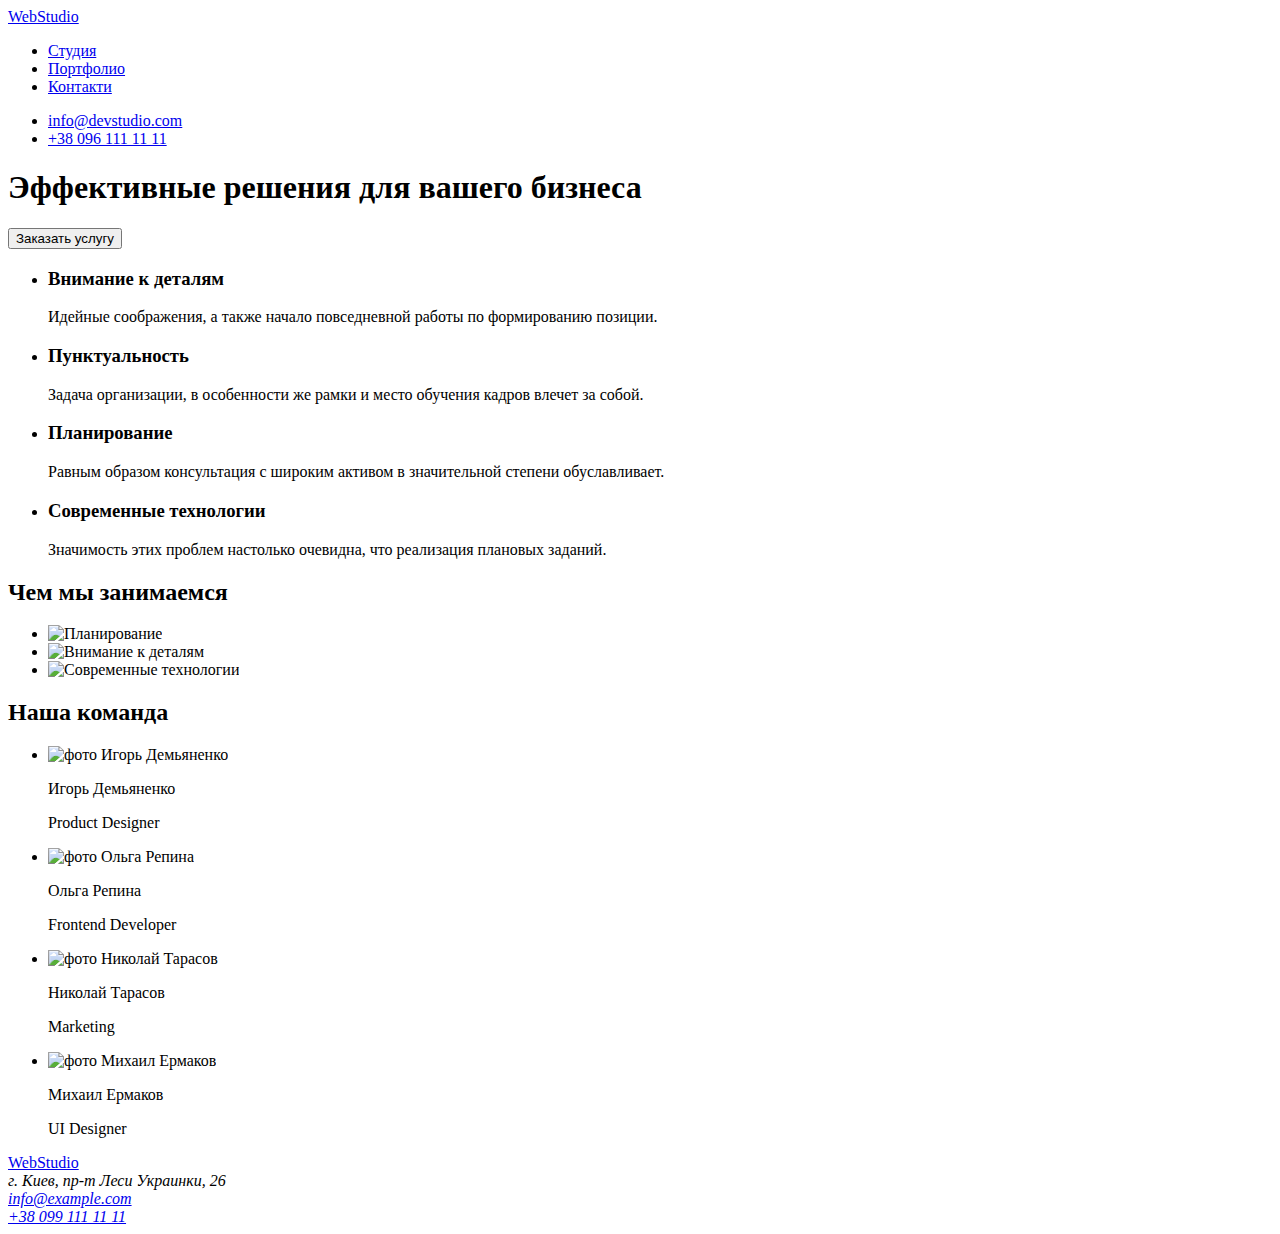
==== index.html @ 24448293 "new project" ====
<!DOCTYPE html>
<html lang="en">

<head>
    <meta charset="UTF-8">
    <meta http-equiv="X-UA-Compatible" content="IE=edge">
    <meta name="viewport" content="width=device-width, initial-scale=1.0">
    <title>WebStudio</title>
</head>

<body>
    <!--header-->
    <header>

        <nav>
            <a href="/">WebStudio</a>

            <ul>
                <li> <a href="/">Студия</a></li>
                <li> <a href="/">Портфолио</a></li>
                <li> <a href="/">Контакти</a></li>
            </ul>
        </nav>

        <ul>
            <li><a href="mailto:info@devstudio.com">info@devstudio.com</a></li>
            <li><a href="tel:+380961111111">+38 096 111 11 11</a></li>
        </ul>

    </header>

    <main>

        <!--hero-->
        <div>

            <section>
                <h1>Эффективные решения для вашего бизнеса</h1>
                <button type="button">Заказать услугу</button>
            </section>

        </div>

        <!--our advantages -->
        <section>

            <ul>
                <li>
                    <h3>Внимание к деталям</h3>
                    <p>Идейные соображения, а также начало повседневной работы по формированию позиции.
                    </p>
                </li>
                <li>
                    <h3>Пунктуальность</h3>
                    <p>Задача организации, в особенности же рамки и место обучения кадров влечет за собой.</p>
                </li>
                <li>
                    <h3>Планирование</h3>
                    <p>Равным образом консультация с широким активом в значительной степени обуславливает.</p>
                </li>
                <li>
                    <h3>Современные технологии</h3>
                    <p>Значимость этих проблем настолько очевидна, что реализация плановых заданий.</p>
                </li>
            </ul>

        </section>

        <!--our occupation-->
        <section>
            <h2>Чем мы занимаемся</h2>
            <ul>
                <li>
                    <img src="./images/box1.jpg" width="370" alt="Планирование">
                </li>
                <li>
                    <img src="./images/box2.jpg" width="370" alt="Внимание к деталям">
                </li>
                <li>
                    <img src="./images/box3.jpg" width="370" alt="Современные технологии">
                </li>
            </ul>
        </section>

        <!--Teams-->
        <section>
            <h2>Наша команда</h2>
            <ul>
                <li>
                    <img src="./images/product.jpg" width="270" alt="фото Игорь Демьяненко ">
                    <p>Игорь Демьяненко</p>
                    <p>Product Designer</p>
                </li>
                <li>
                    <img src="./images/frontend.jpg" width="270" alt="фото Ольга Репина">
                    <p>Ольга Репина</p>
                    <p>Frontend Developer</p>
                </li>
                <li>
                    <img src="./images/marketing.jpg" width="270" alt="фото Николай Тарасов">
                    <p>Николай Тарасов</p>
                    <p>Marketing</p>
                </li>
                <li>
                    <img src="./images/ui-design.jpg" width="270" alt="фото Михаил Ермаков">
                    <p>Михаил Ермаков</p>
                    <p>UI Designer</p>
                </li>
            </ul>
        </section>

    </main>

    <!--footer-->
    <footer>
        <a href="/">WebStudio</a>
        <address>
            г. Киев, пр-т Леси Украинки, 26 <br>
            <a href="mailto:info@example.com">info@example.com</a><br>
            <a href="tel:+380991111111">+38 099 111 11 11</a>
        </address>
    </footer>
</body>

</html>
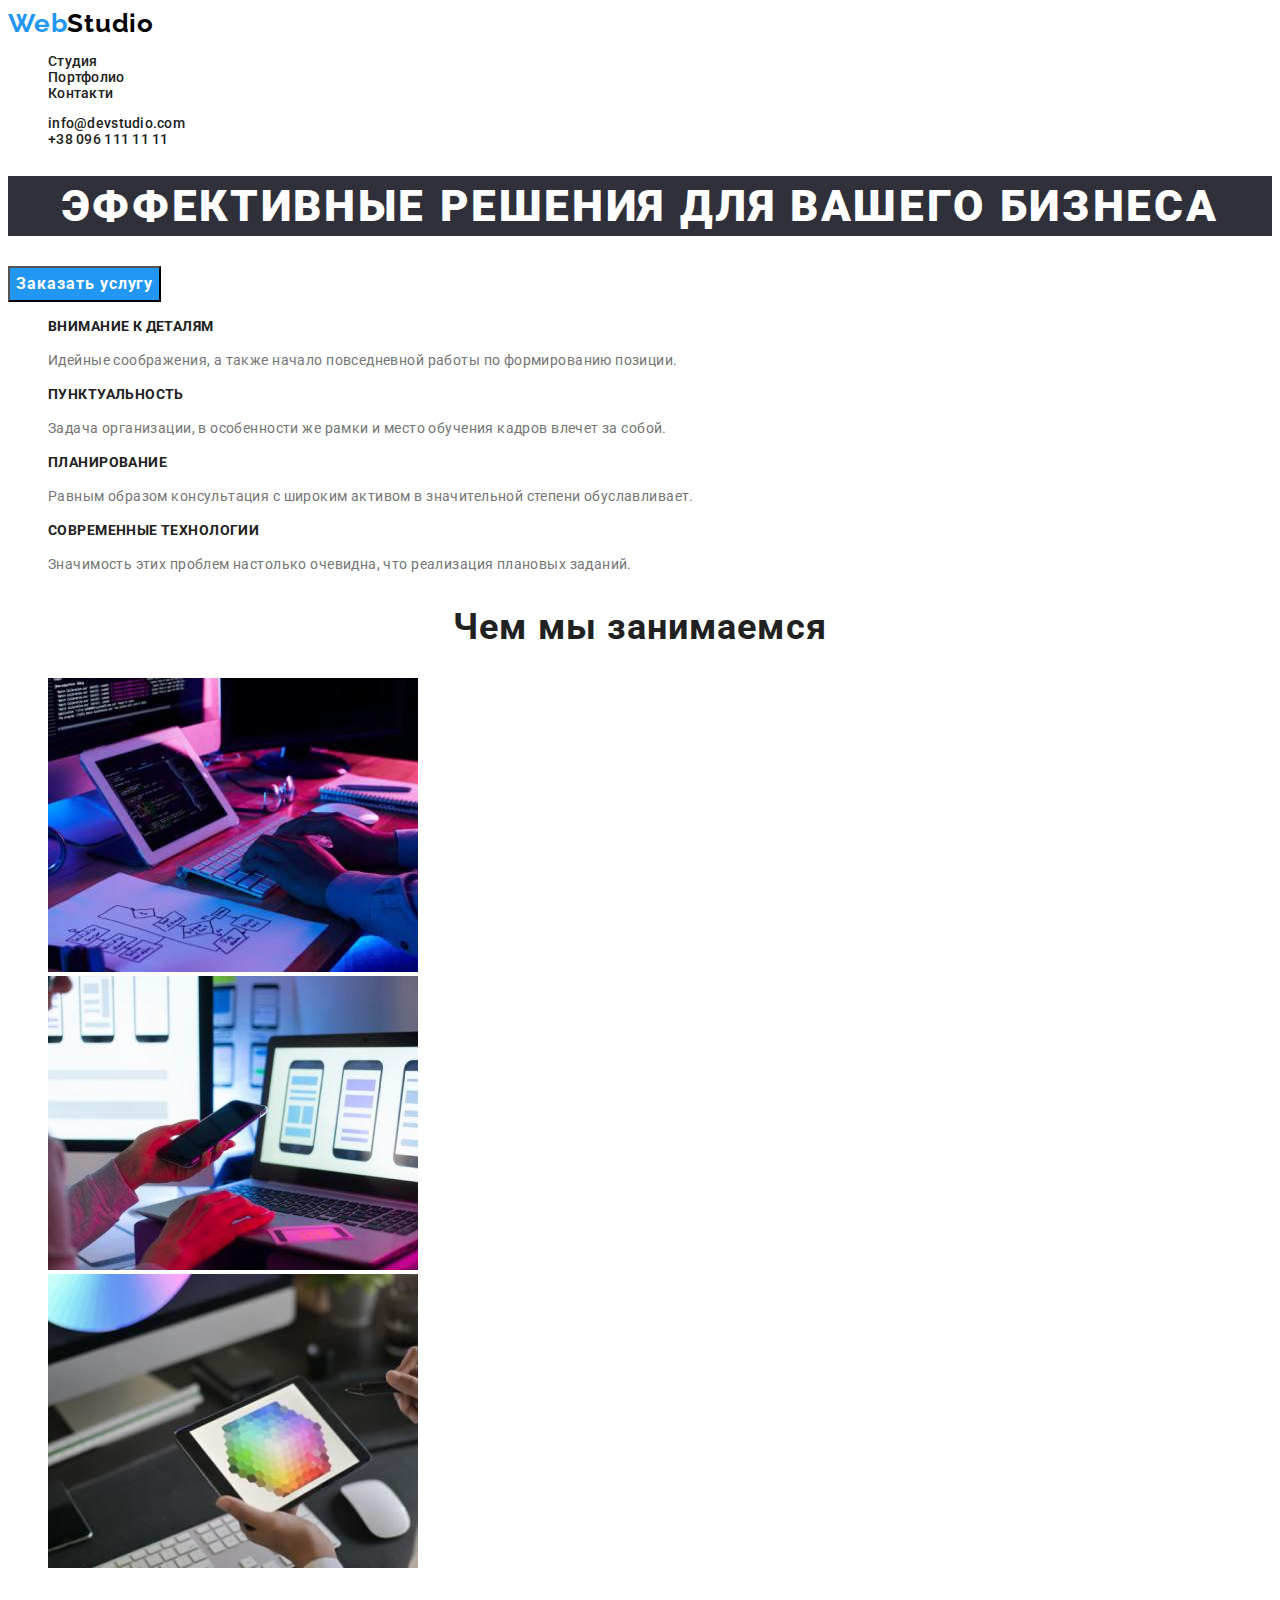
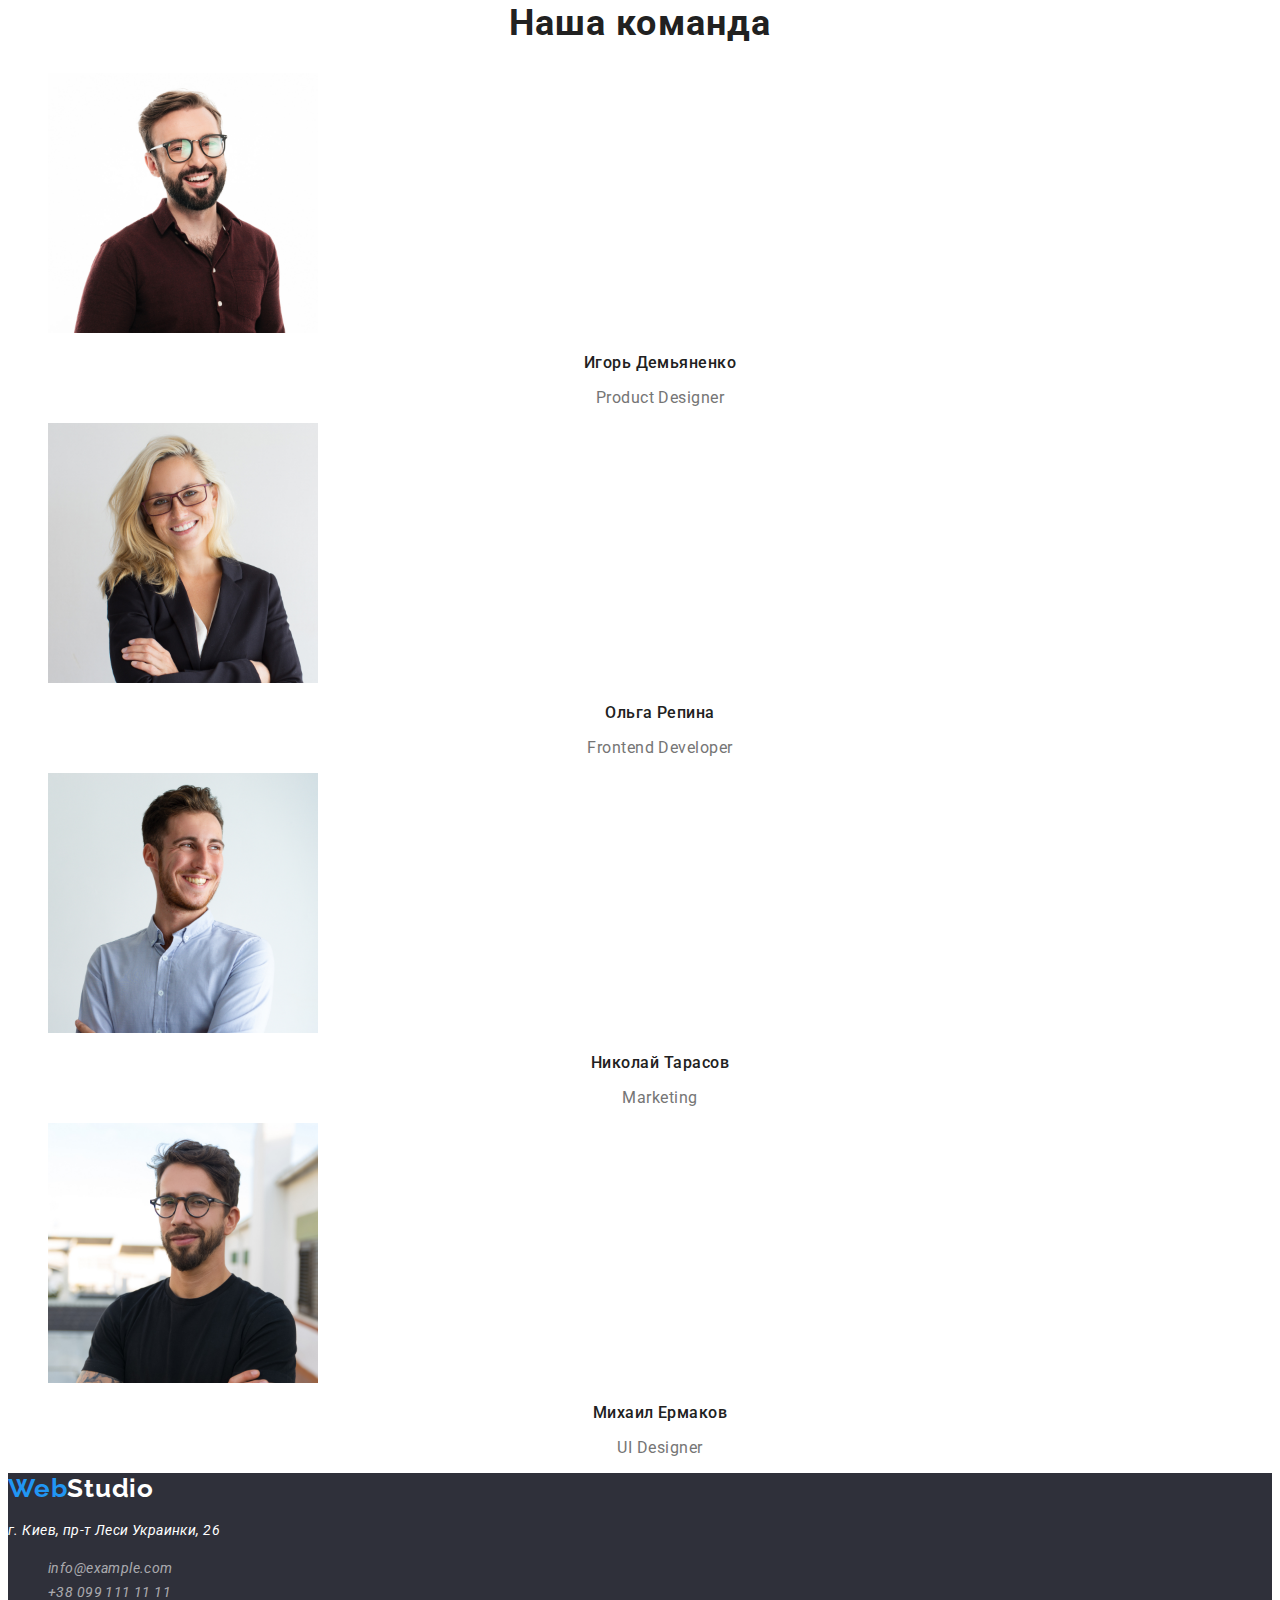
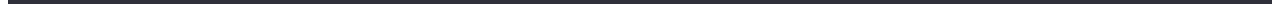
==== commit d35fee1c: "додав класи та стилі" ====
--- a/index.html
+++ b/index.html
@@ -4,107 +4,108 @@
 <head>
     <meta charset="UTF-8">
     <meta http-equiv="X-UA-Compatible" content="IE=edge">
+    <link rel="preconnect" href="https://fonts.googleapis.com">
+    <link rel="preconnect" href="https://fonts.gstatic.com" crossorigin>
+    <link
+        href="https://fonts.googleapis.com/css2?family=Raleway:wght@700&family=Roboto:wght@400;500;700;900&display=swap"
+        rel="stylesheet">
     <meta name="viewport" content="width=device-width, initial-scale=1.0">
     <title>WebStudio</title>
+    <link rel="stylesheet" href="./css/styles.css">
+
+
 </head>
 
 <body>
-    <!--header-->
+    <!-- нав-бар-->
     <header>
-
         <nav>
-            <a href="/">WebStudio</a>
-
-            <ul>
-                <li> <a href="/">Студия</a></li>
-                <li> <a href="/">Портфолио</a></li>
-                <li> <a href="/">Контакти</a></li>
+            <a href="./index.html" class="logo"> <span class="logo-blu">Web</span>Studio</a>
+            <ul class="site-nav">
+                <li> <a href="./index.html" class="site-list">Студия</a></li>
+                <li> <a href="./portfolio.html" class="site-list">Портфолио</a></li>
+                <li> <a href="/" class="site-list">Контакти</a></li>
             </ul>
         </nav>
-
-        <ul>
-            <li><a href="mailto:info@devstudio.com">info@devstudio.com</a></li>
-            <li><a href="tel:+380961111111">+38 096 111 11 11</a></li>
+        <!-- контакти -->
+        <ul class="site-contacts">
+            <li><a href="mailto:info@devstudio.com" class="site-list">info@devstudio.com</a></li>
+            <li><a href="tel:+380961111111" class="site-list">+38 096 111 11 11</a></li>
         </ul>
-
     </header>
 
     <main>
 
-        <!--hero-->
+        <!--герой-->
         <div>
-
-            <section>
-                <h1>Эффективные решения для вашего бизнеса</h1>
-                <button type="button">Заказать услугу</button>
+            <section class="hero">
+                <h1 class="hero-title">Эффективные решения для вашего бизнеса</h1>
+                <button type="button" class="button">Заказать услугу</button>
             </section>
-
         </div>
 
-        <!--our advantages -->
+        <!-- переваги -->
         <section>
-
-            <ul>
-                <li>
-                    <h3>Внимание к деталям</h3>
+            <ul class="features">
+                <li class="list">
+                    <h3 class="list-title">Внимание к деталям</h3>
                     <p>Идейные соображения, а также начало повседневной работы по формированию позиции.
                     </p>
                 </li>
-                <li>
-                    <h3>Пунктуальность</h3>
+                <li class="list">
+                    <h3 class="list-title">Пунктуальность</h3>
                     <p>Задача организации, в особенности же рамки и место обучения кадров влечет за собой.</p>
                 </li>
-                <li>
-                    <h3>Планирование</h3>
+                <li class="list">
+                    <h3 class="list-title">Планирование</h3>
                     <p>Равным образом консультация с широким активом в значительной степени обуславливает.</p>
                 </li>
-                <li>
-                    <h3>Современные технологии</h3>
+                <li class="list">
+                    <h3 class="list-title">Современные технологии</h3>
                     <p>Значимость этих проблем настолько очевидна, что реализация плановых заданий.</p>
                 </li>
             </ul>
-
         </section>
 
-        <!--our occupation-->
+        <!--як ми працюємо-->
         <section>
-            <h2>Чем мы занимаемся</h2>
+            <h2 class="titles">Чем мы занимаемся</h2>
             <ul>
-                <li>
+                <li class="list">
                     <img src="./images/box1.jpg" width="370" alt="Планирование">
                 </li>
-                <li>
+                <li class="list">
                     <img src="./images/box2.jpg" width="370" alt="Внимание к деталям">
                 </li>
-                <li>
+                <li class="list">
                     <img src="./images/box3.jpg" width="370" alt="Современные технологии">
                 </li>
             </ul>
         </section>
 
-        <!--Teams-->
+        <!--наша команда-->
         <section>
-            <h2>Наша команда</h2>
+            <h2 class="titles">Наша команда</h2>
             <ul>
-                <li>
+                <li class="list">
                     <img src="./images/product.jpg" width="270" alt="фото Игорь Демьяненко ">
-                    <p>Игорь Демьяненко</p>
-                    <p>Product Designer</p>
+                    <p class="names">Игорь Демьяненко</p>
+                    <p class="specialization ">Product Designer</p>
                 </li>
-                <li>
+                <li class="list">
                     <img src="./images/frontend.jpg" width="270" alt="фото Ольга Репина">
-                    <p>Ольга Репина</p>
-                    <p>Frontend Developer</p>
+                    <p class="names">Ольга Репина</p>
+                    <p class="specialization ">Frontend Developer</p>
                 </li>
-                <li>
+                <li class="list">
                     <img src="./images/marketing.jpg" width="270" alt="фото Николай Тарасов">
-                    <p>Николай Тарасов</p>
-                    <p>Marketing</p>
+                    <p class="names">Николай Тарасов</p>
+                    <p class="specialization ">Marketing</p>
                 </li>
-                <li>
+                <li class="list">
                     <img src="./images/ui-design.jpg" width="270" alt="фото Михаил Ермаков">
-                    <p>Михаил Ермаков</p>
-                    <p>UI Designer</p>
+                    <p class="names">Михаил Ермаков</p>
+                    <p class="specialization ">UI Designer</p>
                 </li>
             </ul>
         </section>
@@ -113,11 +114,13 @@
 
     <!--footer-->
     <footer>
-        <a href="/">WebStudio</a>
+        <a href="./index.html" class="logo"><span class="logo-blu">Web</span>Studio</a>
         <address>
-            г. Киев, пр-т Леси Украинки, 26 <br>
-            <a href="mailto:info@example.com">info@example.com</a><br>
-            <a href="tel:+380991111111">+38 099 111 11 11</a>
+            <p>г. Киев, пр-т Леси Украинки, 26</p>
+            <ul>
+                <li><a href="mailto:info@example.com" class="site-list">info@example.com</a></li>
+                <li><a href="tel:+380991111111" class="site-list">+38 099 111 11 11</a></li>
+            </ul>
         </address>
     </footer>
 </body>
--- a/css/styles.css
+++ b/css/styles.css
@@ -0,0 +1,215 @@
+/* Палітра
+основний колір тексту #757575;
+колір заголовків #212121;
+акцентн колір logo button hover  #2196F3;
+
+колір лого#000000;
+фоновий колір #FFFFFF;
+колір footer>adress rgba(255, 255, 255, 0.6);
+
+фоновий колір сеція команда #F5F4FA;
+фоновий колір Footer, Hero #2F303A;
+
+*/
+:root {
+  --first-site-color: #757575;
+  --title-site-color: #212121;
+  --accent-site-color: #2196f3;
+  --basic-bg-color: #2f303a;
+}
+/*  тіло */
+body {
+  background-color: #ffffff;
+  color: var(--first-site-color);
+}
+
+ul {
+  list-style: none;
+}
+
+/* лого */
+.logo {
+  font-family: Raleway;
+  font-style: normal;
+  font-weight: bold;
+  font-size: 26px;
+  line-height: 31px;
+  letter-spacing: 0.03em;
+  color: #000000;
+}
+.logo-blu {
+  color: var(--accent-site-color);
+}
+
+/* навігація */
+
+.site-list:hover,
+.site-list:focus {
+  color: var(--accent-site-color);
+}
+
+header {
+  font-family: Roboto;
+  font-style: normal;
+  font-weight: 500;
+  font-size: 14px;
+  line-height: 16px;
+  letter-spacing: 0.02em;
+  color: var(--title-site-color);
+}
+
+header a {
+  text-decoration: none;
+  color: #212121;
+}
+
+.site-nav,
+.site-contacts {
+  list-style: none;
+}
+
+/* герой */
+.hero-title {
+  font-family: Roboto;
+  font-style: normal;
+  font-weight: 900;
+  font-size: 44px;
+  line-height: 60px;
+  text-align: center;
+  letter-spacing: 0.06em;
+  text-transform: uppercase;
+
+  background-color: var(--basic-bg-color);
+  color: #ffffff;
+}
+
+.button {
+  font-family: Roboto;
+  font-style: normal;
+  font-weight: bold;
+  font-size: 16px;
+  line-height: 30px;
+  display: flex;
+  align-items: center;
+  text-align: center;
+  letter-spacing: 0.06em;
+
+  color: #ffffff;
+  background-color: var(--accent-site-color);
+}
+
+/* переваги */
+.features .list-title {
+  font-family: Roboto;
+  font-style: normal;
+  font-weight: bold;
+  font-size: 14px;
+  line-height: 16px;
+  letter-spacing: 0.03em;
+  text-transform: uppercase;
+
+  color: var(--title-site-color);
+}
+.features p {
+  font-family: Roboto;
+  font-style: normal;
+  font-weight: normal;
+  font-size: 14px;
+  line-height: 24px;
+  letter-spacing: 0.03em;
+
+  color: var(--first-site-color);
+}
+
+/* як ми працюємо */
+.titles {
+  font-family: Roboto;
+  font-style: normal;
+  font-weight: bold;
+  font-size: 36px;
+  line-height: 42px;
+  text-align: center;
+  letter-spacing: 0.03em;
+
+  color: var(--title-site-color);
+}
+.specialization {
+  font-family: Roboto;
+  font-style: normal;
+  font-weight: normal;
+  font-size: 16px;
+  line-height: 19px;
+  text-align: center;
+  letter-spacing: 0.03em;
+
+  color: var(--first-site-color);
+}
+.names {
+  font-family: Roboto;
+  font-style: normal;
+  font-weight: 500;
+  font-size: 16px;
+  line-height: 19px;
+  text-align: center;
+  letter-spacing: 0.03em;
+
+  color: var(--title-site-color);
+}
+
+/* Портфоліо */
+.filter-effects:hover,
+.filter-effects:focus {
+  color: #ffffff;
+  background-color: var(--accent-site-color);
+}
+
+.filter-effects {
+  font-family: Roboto;
+  font-style: normal;
+  font-weight: 500;
+  font-size: 16px;
+  line-height: 26px;
+  text-align: center;
+  letter-spacing: 0.03em;
+
+  color: var(--title-site-color);
+}
+
+.list-title {
+  font-family: Roboto;
+  font-style: normal;
+  font-weight: bold;
+  font-size: 18px;
+  line-height: 36px;
+  letter-spacing: 0.06em;
+  color: var(--title-site-color);
+}
+
+.category {
+  font-family: Roboto;
+  font-style: normal;
+  font-weight: normal;
+  font-size: 16px;
+  line-height: 30px;
+  letter-spacing: 0.03em;
+
+  color: var(--first-site-color);
+}
+/* футер */
+footer {
+  font-family: Roboto;
+  font-style: normal;
+  font-weight: normal;
+  font-size: 14px;
+  line-height: 24px;
+  letter-spacing: 0.03em;
+  background: var(--basic-bg-color);
+  color: #ffffff;
+}
+footer a {
+  text-decoration: none;
+  color: rgba(255, 255, 255, 0.6);
+}
+footer .logo {
+  color: #ffffff;
+}
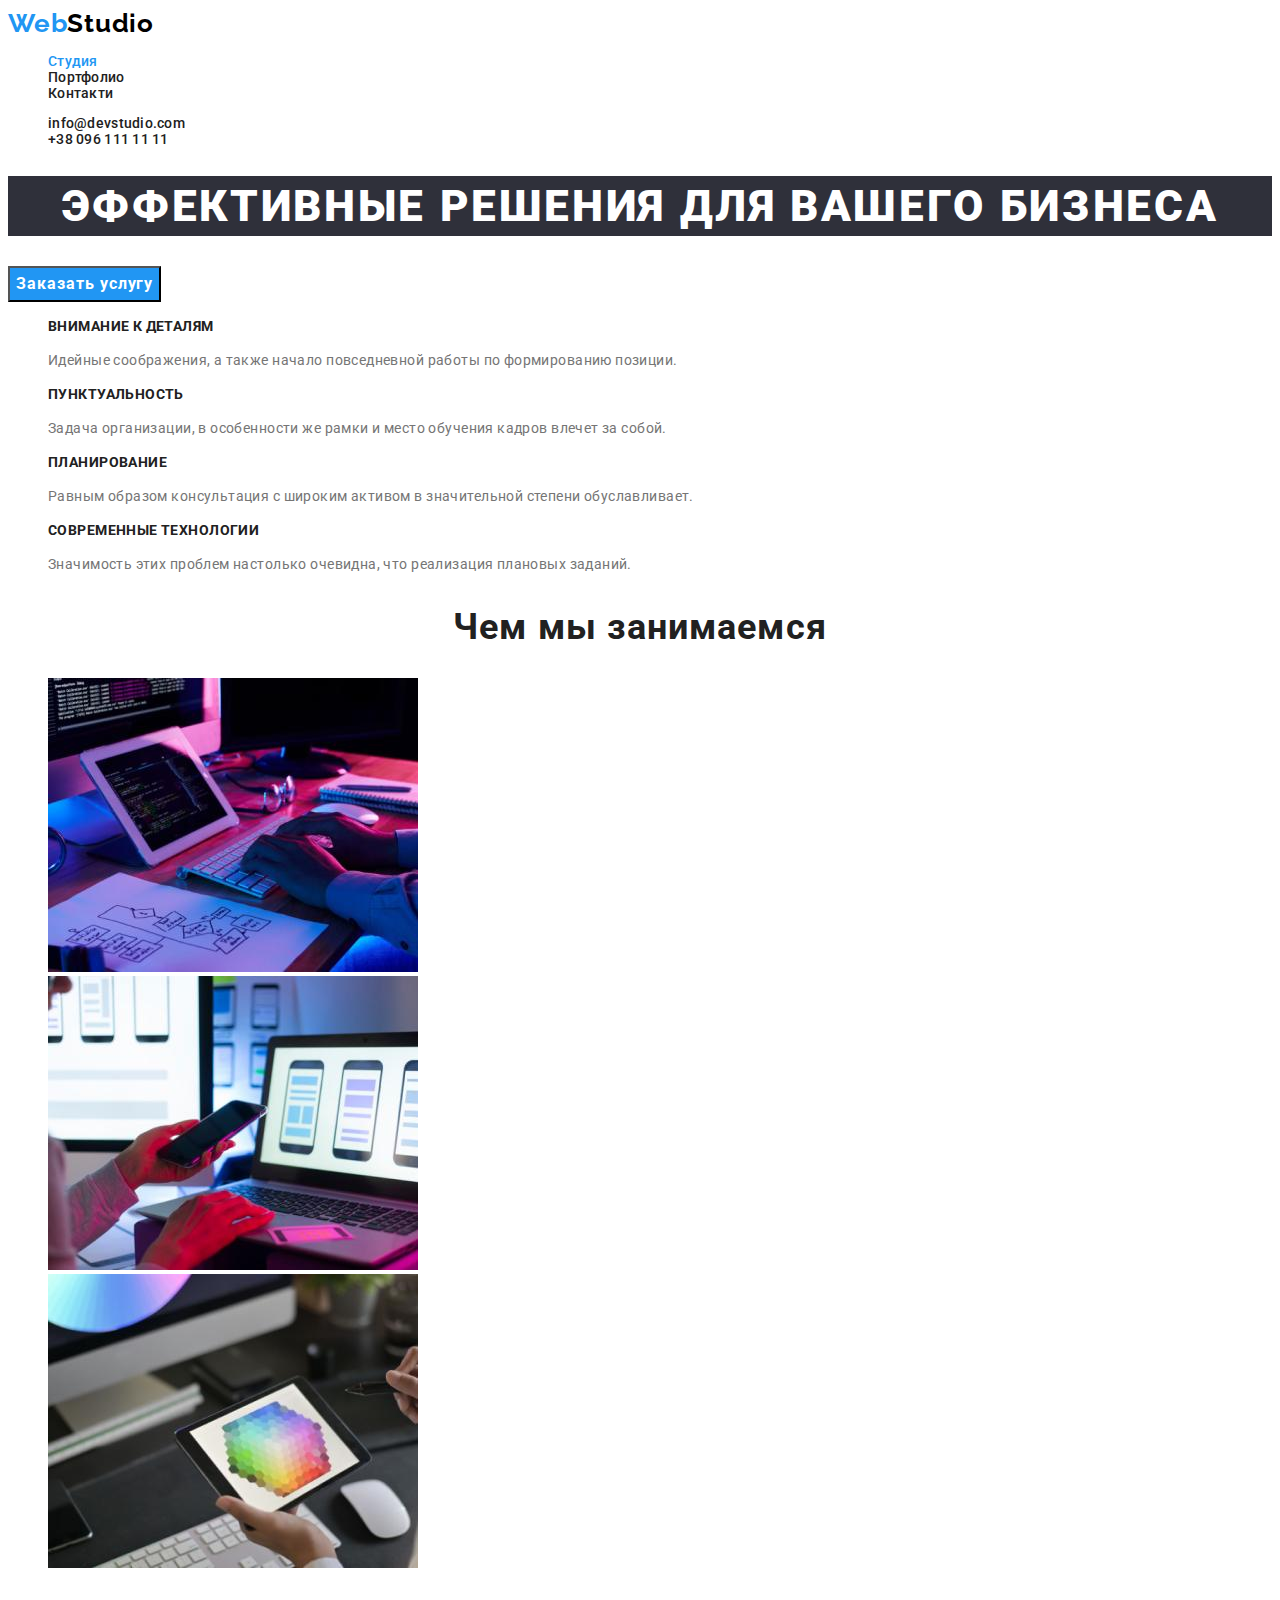
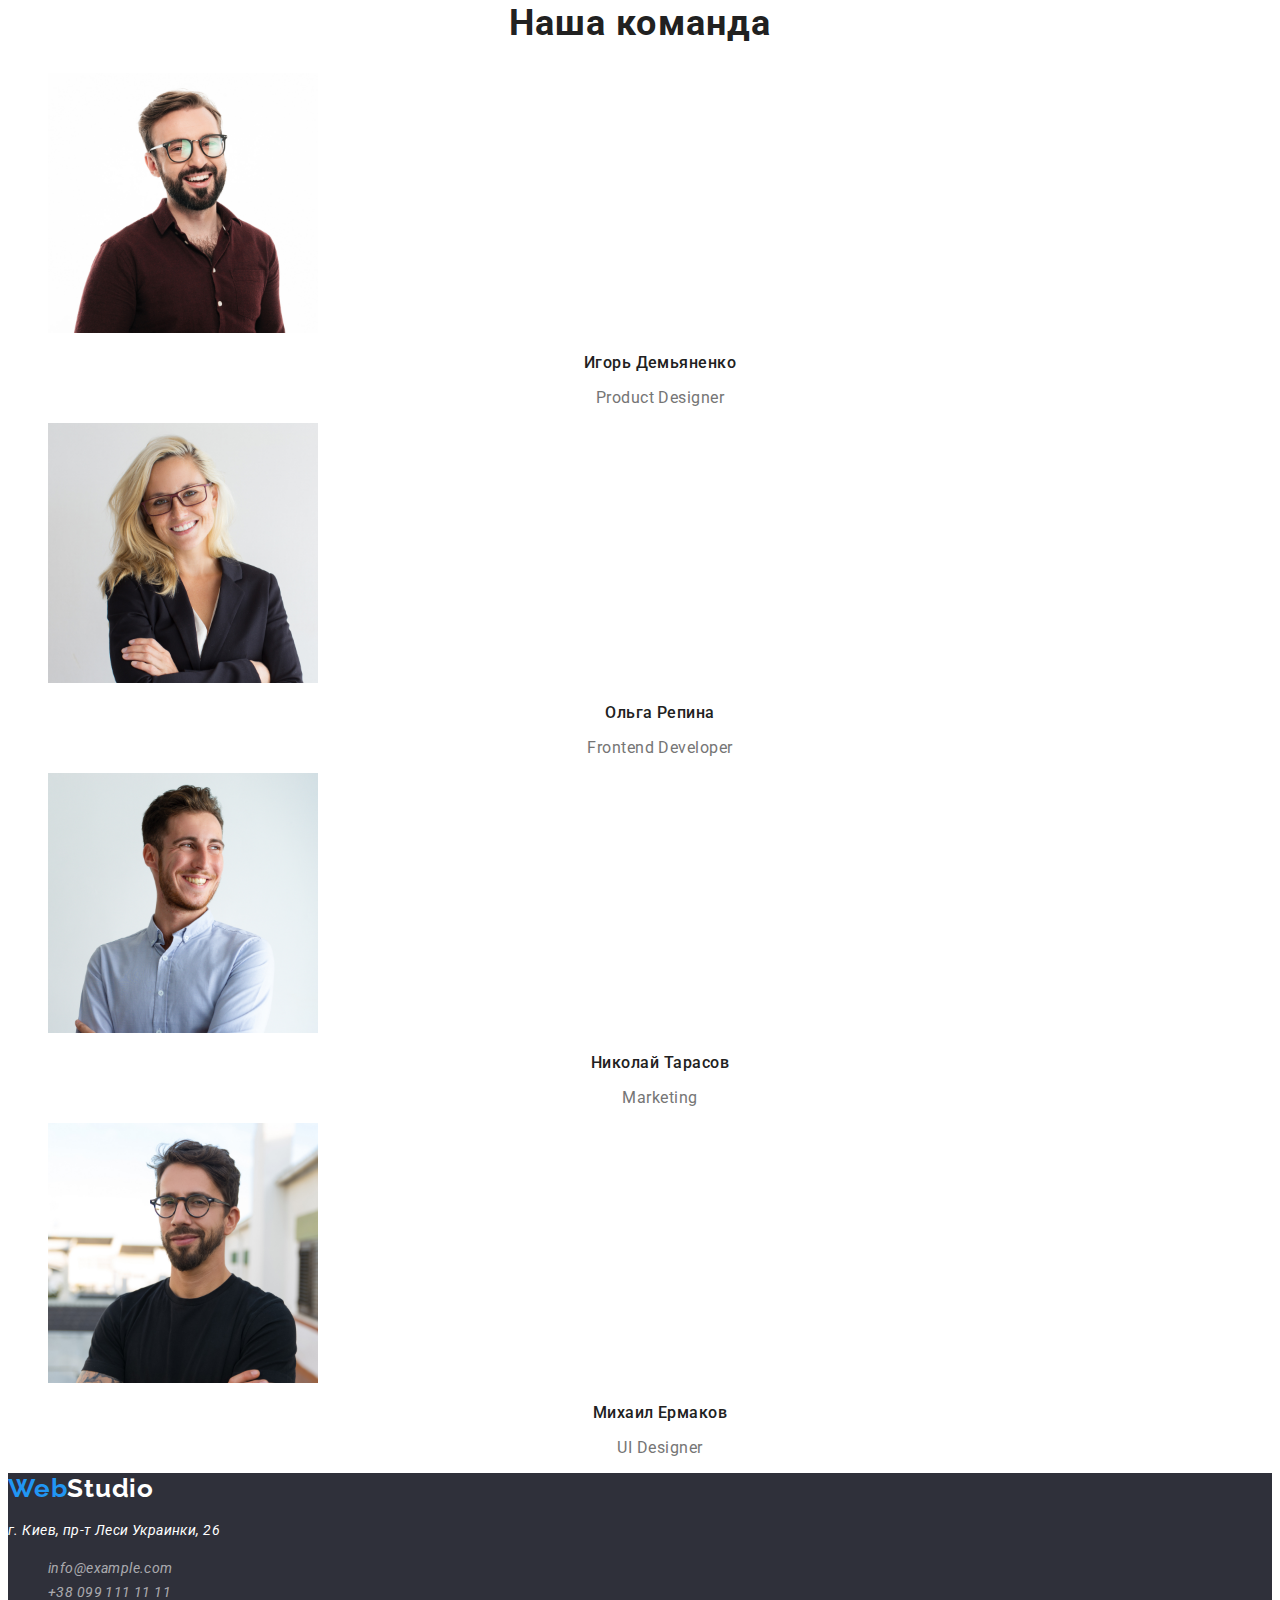
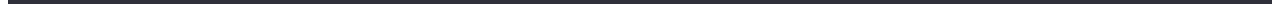
==== commit 93f970f7: "додав візуалізацію поточної сторінки" ====
--- a/index.html
+++ b/index.html
@@ -22,7 +22,7 @@
         <nav>
             <a href="./index.html" class="logo"> <span class="logo-blu">Web</span>Studio</a>
             <ul class="site-nav">
-                <li> <a href="./index.html" class="site-list">Студия</a></li>
+                <li> <a href="./index.html" class="site-list current">Студия</a></li>
                 <li> <a href="./portfolio.html" class="site-list">Портфолио</a></li>
                 <li> <a href="/" class="site-list">Контакти</a></li>
             </ul>
--- a/css/styles.css
+++ b/css/styles.css
@@ -47,6 +47,9 @@
 .site-list:focus {
   color: var(--accent-site-color);
 }
+.site-nav .site-list.current {
+  color: var(--accent-site-color);
+}
 
 header {
   font-family: Roboto;
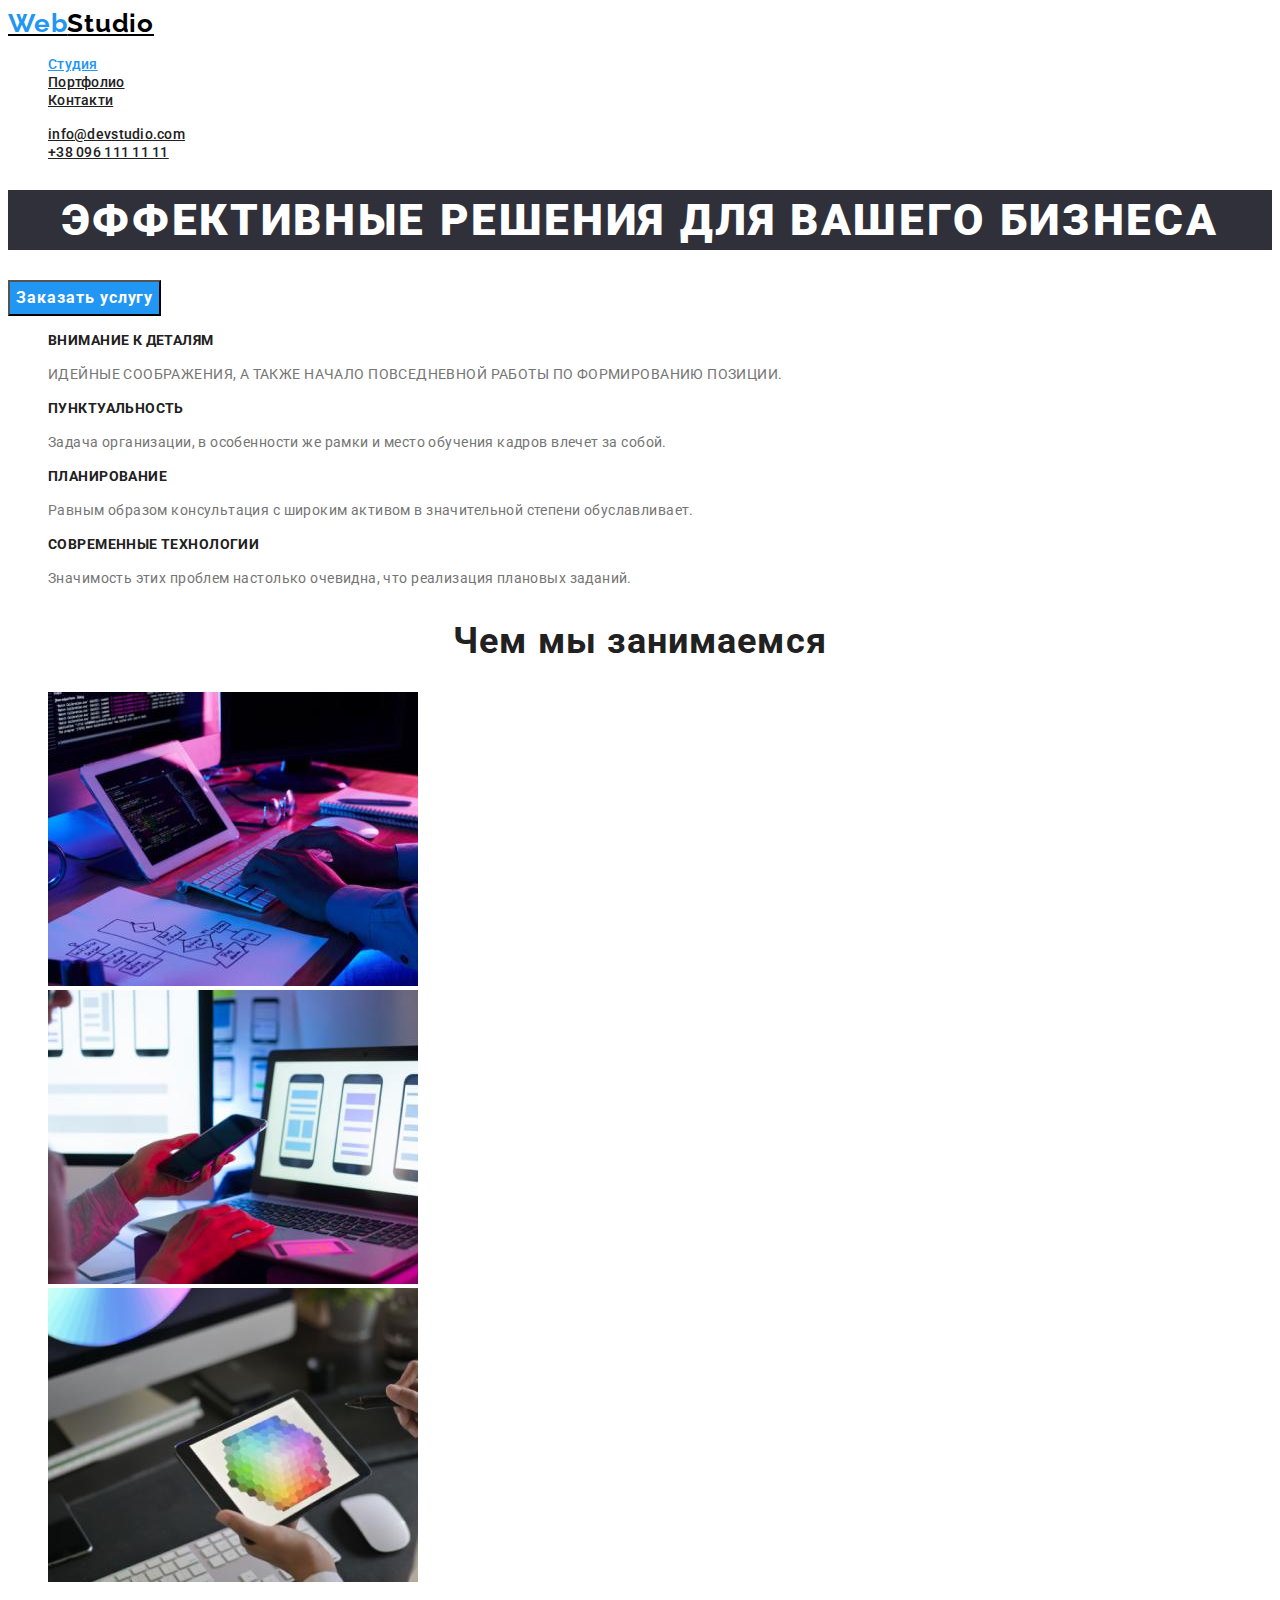
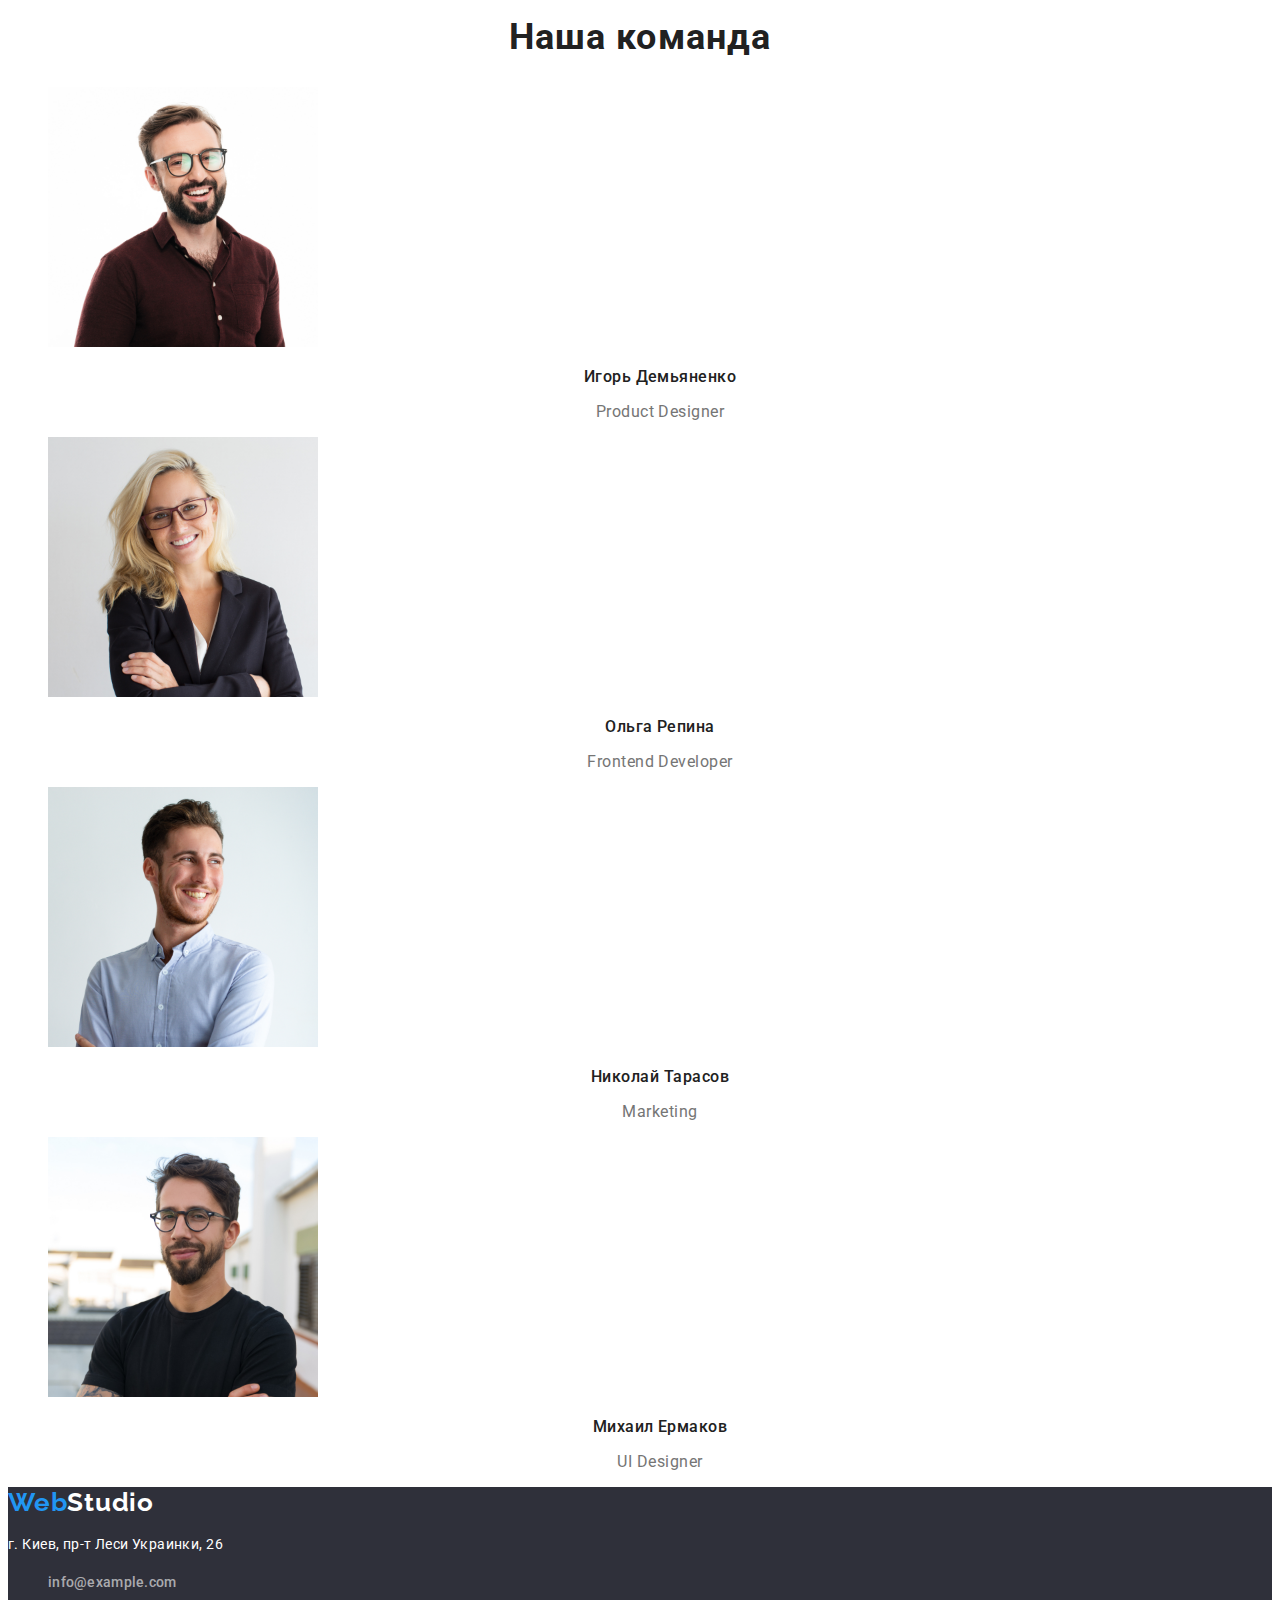
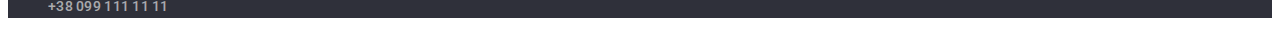
==== commit 0012efef: "додав класи та шрифти" ====
--- a/index.html
+++ b/index.html
@@ -21,14 +21,14 @@
     <header>
         <nav>
             <a href="./index.html" class="logo"> <span class="logo-blu">Web</span>Studio</a>
-            <ul class="site-nav">
+            <ul class="site-nav mark-off">
                 <li> <a href="./index.html" class="site-list current">Студия</a></li>
                 <li> <a href="./portfolio.html" class="site-list">Портфолио</a></li>
                 <li> <a href="/" class="site-list">Контакти</a></li>
             </ul>
         </nav>
         <!-- контакти -->
-        <ul class="site-contacts">
+        <ul class="site-contacts mark-off">
             <li><a href="mailto:info@devstudio.com" class="site-list">info@devstudio.com</a></li>
             <li><a href="tel:+380961111111" class="site-list">+38 096 111 11 11</a></li>
         </ul>
@@ -46,21 +46,20 @@
 
         <!-- переваги -->
         <section>
-            <ul class="features">
-                <li class="list">
-                    <h3 class="list-title">Внимание к деталям</h3>
+            <ul class="features mark-off">
+                <li <h3 class="list-title">Внимание к деталям</h3>
                     <p>Идейные соображения, а также начало повседневной работы по формированию позиции.
                     </p>
                 </li>
-                <li class="list">
+                <li>
                     <h3 class="list-title">Пунктуальность</h3>
                     <p>Задача организации, в особенности же рамки и место обучения кадров влечет за собой.</p>
                 </li>
-                <li class="list">
+                <li>
                     <h3 class="list-title">Планирование</h3>
                     <p>Равным образом консультация с широким активом в значительной степени обуславливает.</p>
                 </li>
-                <li class="list">
+                <li>
                     <h3 class="list-title">Современные технологии</h3>
                     <p>Значимость этих проблем настолько очевидна, что реализация плановых заданий.</p>
                 </li>
@@ -70,39 +69,39 @@
         <!--як ми працюємо-->
         <section>
             <h2 class="titles">Чем мы занимаемся</h2>
-            <ul>
-                <li class="list">
+            <ul class="mark-off">
+                <li>
                     <img src="./images/box1.jpg" width="370" alt="Планирование">
                 </li>
-                <li class="list">
+                <li>
                     <img src="./images/box2.jpg" width="370" alt="Внимание к деталям">
                 </li>
-                <li class="list">
+                <li">
                     <img src="./images/box3.jpg" width="370" alt="Современные технологии">
-                </li>
+                    </li>
             </ul>
         </section>
 
         <!--наша команда-->
         <section>
             <h2 class="titles">Наша команда</h2>
-            <ul>
-                <li class="list">
+            <ul class="mark-off">
+                <li>
                     <img src="./images/product.jpg" width="270" alt="фото Игорь Демьяненко ">
                     <p class="names">Игорь Демьяненко</p>
                     <p class="specialization ">Product Designer</p>
                 </li>
-                <li class="list">
+                <li>
                     <img src="./images/frontend.jpg" width="270" alt="фото Ольга Репина">
                     <p class="names">Ольга Репина</p>
                     <p class="specialization ">Frontend Developer</p>
                 </li>
-                <li class="list">
+                <li>
                     <img src="./images/marketing.jpg" width="270" alt="фото Николай Тарасов">
                     <p class="names">Николай Тарасов</p>
                     <p class="specialization ">Marketing</p>
                 </li>
-                <li class="list">
+                <li>
                     <img src="./images/ui-design.jpg" width="270" alt="фото Михаил Ермаков">
                     <p class="names">Михаил Ермаков</p>
                     <p class="specialization ">UI Designer</p>
@@ -113,11 +112,11 @@
     </main>
 
     <!--footer-->
-    <footer>
+    <footer class="adress">
         <a href="./index.html" class="logo"><span class="logo-blu">Web</span>Studio</a>
         <address>
-            <p>г. Киев, пр-т Леси Украинки, 26</p>
-            <ul>
+            <p class="adress-text">г. Киев, пр-т Леси Украинки, 26</p>
+            <ul class="adress-list mark-off">
                 <li><a href="mailto:info@example.com" class="site-list">info@example.com</a></li>
                 <li><a href="tel:+380991111111" class="site-list">+38 099 111 11 11</a></li>
             </ul>
--- a/css/styles.css
+++ b/css/styles.css
@@ -22,8 +22,7 @@
   background-color: #ffffff;
   color: var(--first-site-color);
 }
-
-ul {
+.mark-off {
   list-style: none;
 }
 
@@ -51,24 +50,17 @@
   color: var(--accent-site-color);
 }
 
-header {
+/* .site-nav,
+.site-contacts { */
+.site-list {
   font-family: Roboto;
   font-style: normal;
   font-weight: 500;
   font-size: 14px;
   line-height: 16px;
   letter-spacing: 0.02em;
-  color: var(--title-site-color);
-}
-
-header a {
-  text-decoration: none;
-  color: #212121;
-}
-
-.site-nav,
-.site-contacts {
   list-style: none;
+  color: var(--title-site-color);
 }
 
 /* герой */
@@ -199,7 +191,9 @@
   color: var(--first-site-color);
 }
 /* футер */
-footer {
+.adress,
+.adress-text,
+.adress-list {
   font-family: Roboto;
   font-style: normal;
   font-weight: normal;
@@ -209,10 +203,13 @@
   background: var(--basic-bg-color);
   color: #ffffff;
 }
-footer a {
+.adress a {
   text-decoration: none;
   color: rgba(255, 255, 255, 0.6);
 }
-footer .logo {
-  color: #ffffff;
-}
+.adress .logo {
+  color: #ffffff;
+}
+.adress-text {
+  text-decoration: none;
+}
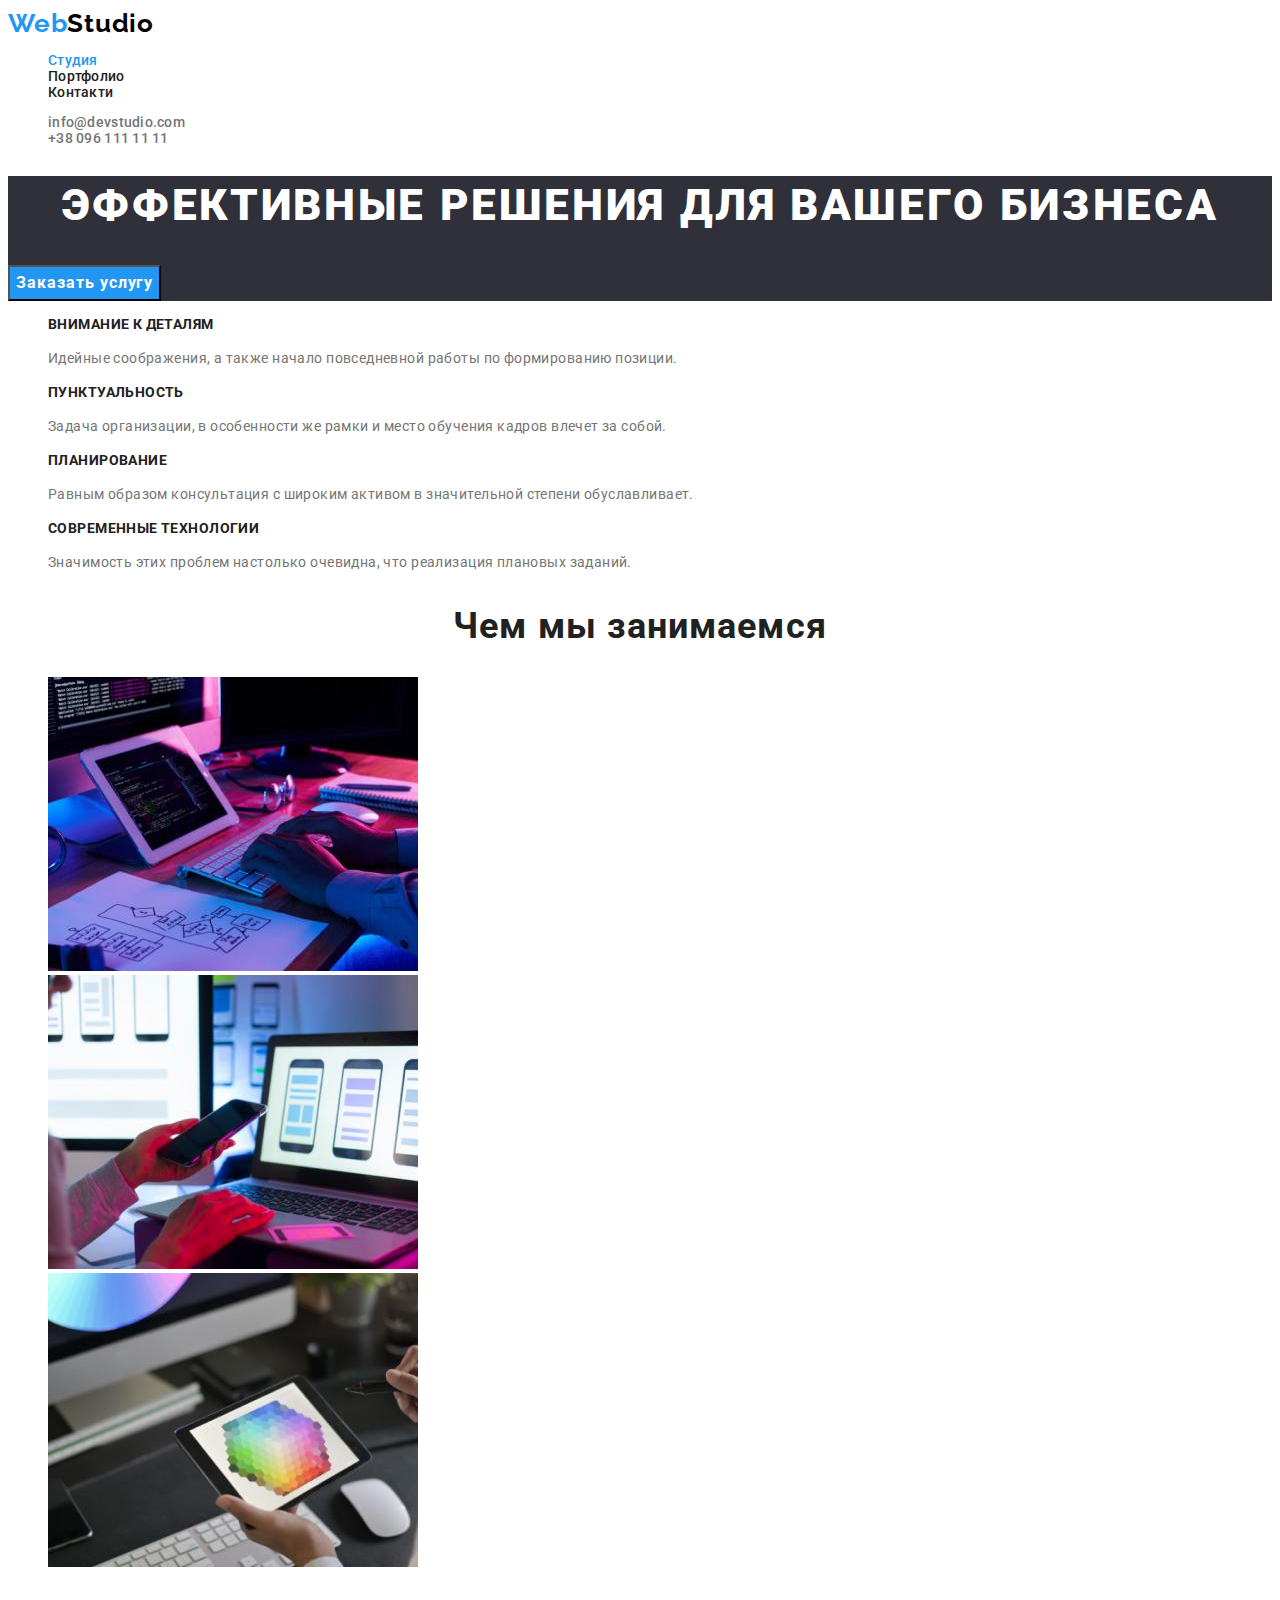
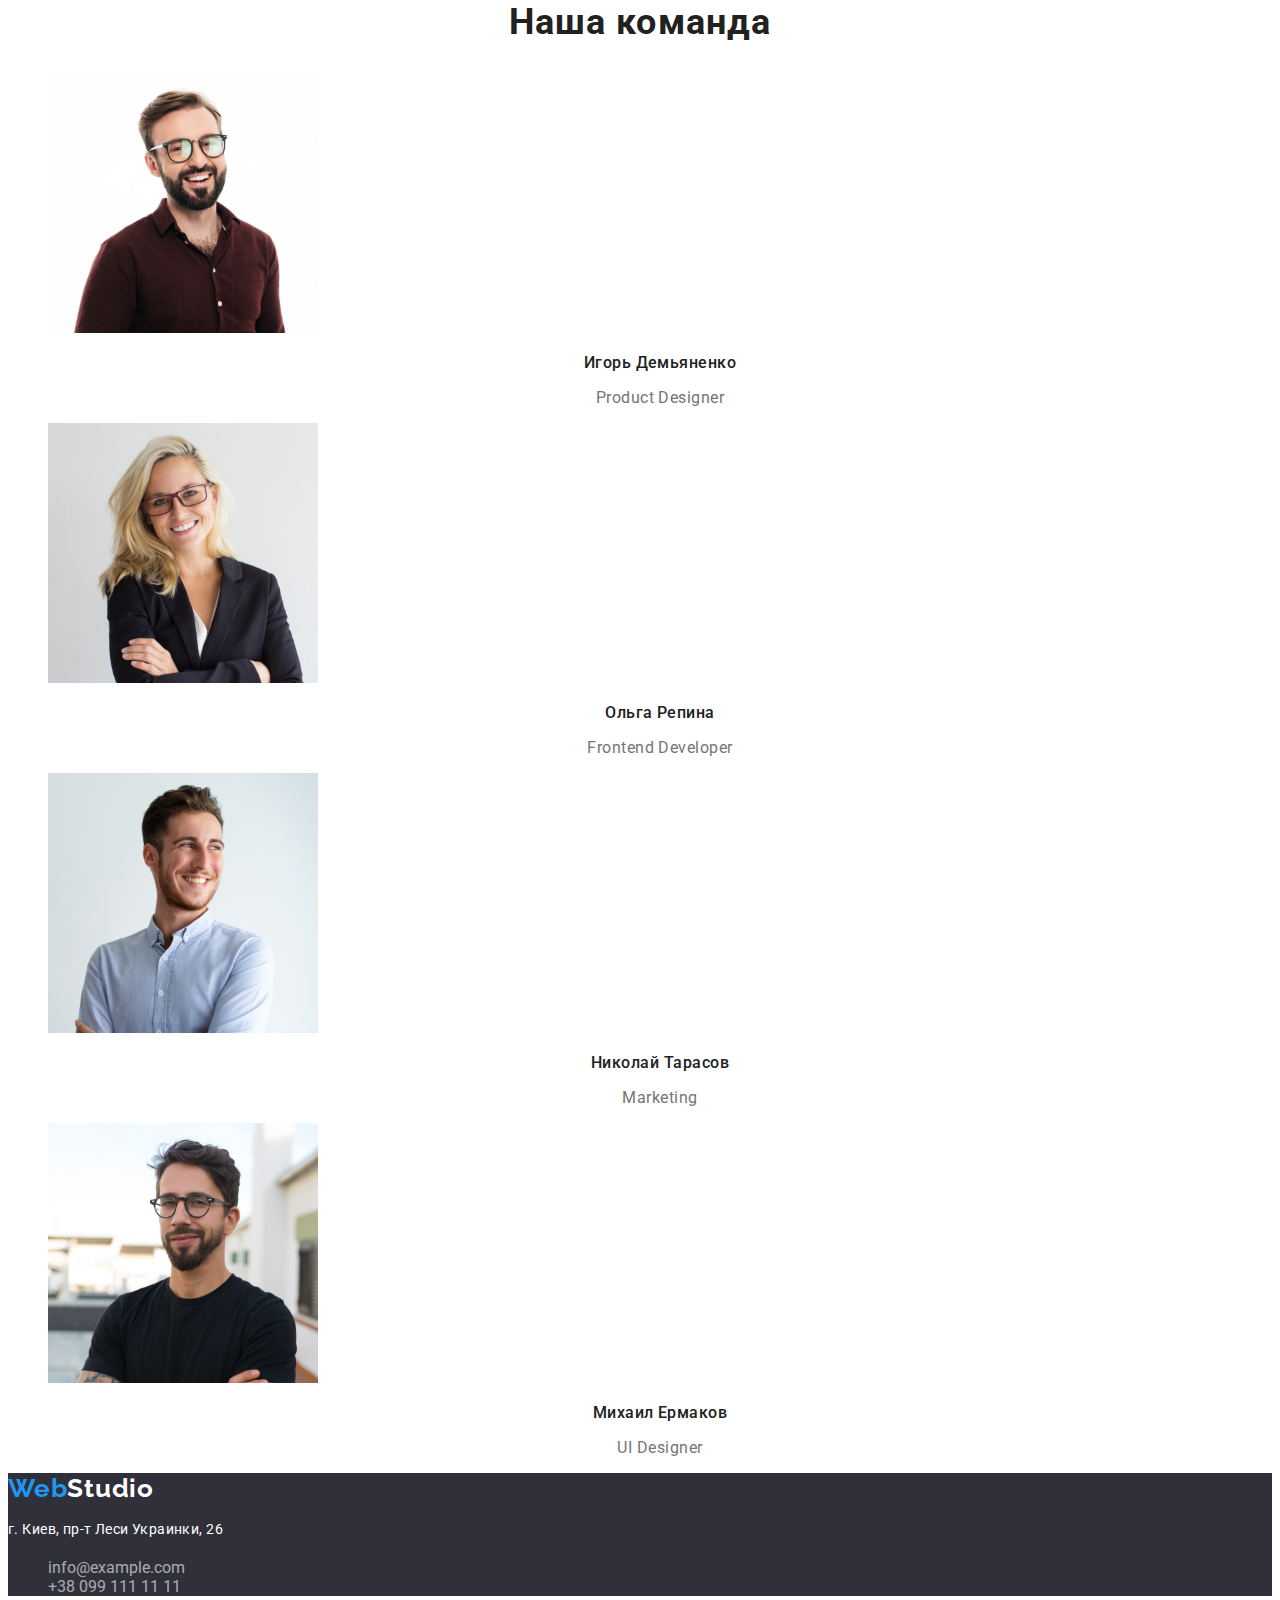
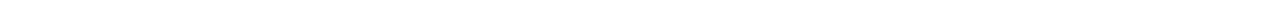
==== commit 2109cc5b: "закінчив стилі" ====
--- a/index.html
+++ b/index.html
@@ -18,19 +18,19 @@
 
 <body>
     <!-- нав-бар-->
-    <header>
+    <header class="header">
         <nav>
-            <a href="./index.html" class="logo"> <span class="logo-blu">Web</span>Studio</a>
-            <ul class="site-nav mark-off">
-                <li> <a href="./index.html" class="site-list current">Студия</a></li>
-                <li> <a href="./portfolio.html" class="site-list">Портфолио</a></li>
-                <li> <a href="/" class="site-list">Контакти</a></li>
+            <a href="./index.html" class="logo link"> <span class="logo-blu">Web</span>Studio</a>
+            <ul class="site-nav list">
+                <li> <a href="./index.html" class="link  current">Студия</a></li>
+                <li> <a href="./portfolio.html" class="link">Портфолио</a></li>
+                <li> <a href="/" class="link">Контакти</a></li>
             </ul>
         </nav>
         <!-- контакти -->
-        <ul class="site-contacts mark-off">
-            <li><a href="mailto:info@devstudio.com" class="site-list">info@devstudio.com</a></li>
-            <li><a href="tel:+380961111111" class="site-list">+38 096 111 11 11</a></li>
+        <ul class="contacts list">
+            <li><a href="mailto:info@devstudio.com" class="link">info@devstudio.com</a></li>
+            <li><a href="tel:+380961111111" class="link">+38 096 111 11 11</a></li>
         </ul>
     </header>
 
@@ -46,22 +46,27 @@
 
         <!-- переваги -->
         <section>
-            <ul class="features mark-off">
-                <li <h3 class="list-title">Внимание к деталям</h3>
-                    <p>Идейные соображения, а также начало повседневной работы по формированию позиции.
+            <ul class="features list">
+                <li>
+                    <h3 class="list-title">Внимание к деталям</h3>
+                    <p class="text">Идейные соображения, а также начало повседневной работы по формированию
+                        позиции.
                     </p>
                 </li>
                 <li>
                     <h3 class="list-title">Пунктуальность</h3>
-                    <p>Задача организации, в особенности же рамки и место обучения кадров влечет за собой.</p>
+                    <p class="text">Задача организации, в особенности же рамки и место обучения кадров влечет
+                        за собой.</p>
                 </li>
                 <li>
                     <h3 class="list-title">Планирование</h3>
-                    <p>Равным образом консультация с широким активом в значительной степени обуславливает.</p>
+                    <p class="text">Равным образом консультация с широким активом в значительной степени
+                        обуславливает.</p>
                 </li>
                 <li>
                     <h3 class="list-title">Современные технологии</h3>
-                    <p>Значимость этих проблем настолько очевидна, что реализация плановых заданий.</p>
+                    <p class="text">Значимость этих проблем настолько очевидна, что реализация плановых
+                        заданий.</p>
                 </li>
             </ul>
         </section>
@@ -69,23 +74,23 @@
         <!--як ми працюємо-->
         <section>
             <h2 class="titles">Чем мы занимаемся</h2>
-            <ul class="mark-off">
+            <ul class="list">
                 <li>
                     <img src="./images/box1.jpg" width="370" alt="Планирование">
                 </li>
                 <li>
                     <img src="./images/box2.jpg" width="370" alt="Внимание к деталям">
                 </li>
-                <li">
+                <li>
                     <img src="./images/box3.jpg" width="370" alt="Современные технологии">
-                    </li>
+                </li>
             </ul>
         </section>
 
         <!--наша команда-->
         <section>
             <h2 class="titles">Наша команда</h2>
-            <ul class="mark-off">
+            <ul class="list">
                 <li>
                     <img src="./images/product.jpg" width="270" alt="фото Игорь Демьяненко ">
                     <p class="names">Игорь Демьяненко</p>
@@ -113,12 +118,12 @@
 
     <!--footer-->
     <footer class="adress">
-        <a href="./index.html" class="logo"><span class="logo-blu">Web</span>Studio</a>
+        <a href="./index.html" class="logo link"><span class="logo-blu">Web</span>Studio</a>
         <address>
-            <p class="adress-text">г. Киев, пр-т Леси Украинки, 26</p>
-            <ul class="adress-list mark-off">
-                <li><a href="mailto:info@example.com" class="site-list">info@example.com</a></li>
-                <li><a href="tel:+380991111111" class="site-list">+38 099 111 11 11</a></li>
+            <p class="text">г. Киев, пр-т Леси Украинки, 26</p>
+            <ul class="list footer-list">
+                <li><a href="mailto:info@example.com" class="link">info@example.com</a></li>
+                <li><a href="tel:+380991111111" class="link">+38 099 111 11 11</a></li>
             </ul>
         </address>
     </footer>
--- a/css/styles.css
+++ b/css/styles.css
@@ -21,18 +21,31 @@
 body {
   background-color: #ffffff;
   color: var(--first-site-color);
-}
-.mark-off {
+
+  font-family: Roboto, 'Segoe UI', sans-serif;
+}
+
+.list {
   list-style: none;
 }
-
+.link {
+  text-decoration: none;
+}
+
+.header {
+  font-weight: 500;
+  font-size: 14px;
+  line-height: 1.14;
+  letter-spacing: 0.02em;
+
+  color: var(--title-site-color);
+}
 /* лого */
 .logo {
   font-family: Raleway;
-  font-style: normal;
-  font-weight: bold;
+  font-weight: 700;
   font-size: 26px;
-  line-height: 31px;
+  line-height: 1.19;
   letter-spacing: 0.03em;
   color: #000000;
 }
@@ -42,34 +55,42 @@
 
 /* навігація */
 
-.site-list:hover,
-.site-list:focus {
-  color: var(--accent-site-color);
-}
-.site-nav .site-list.current {
-  color: var(--accent-site-color);
-}
-
-/* .site-nav,
-.site-contacts { */
-.site-list {
-  font-family: Roboto;
-  font-style: normal;
-  font-weight: 500;
-  font-size: 14px;
-  line-height: 16px;
-  letter-spacing: 0.02em;
-  list-style: none;
-  color: var(--title-site-color);
+.site-nav .link:hover,
+.site-nav .link:focus {
+  color: var(--accent-site-color);
+}
+
+.site-nav .current {
+  color: var(--accent-site-color);
+}
+
+.site-nav .link {
+  color: var(--title-site-color);
+}
+
+.contacts .link:hover,
+.contacts .link:focus {
+  color: var(--accent-site-color);
+}
+
+.contacts .link {
+  color: var(--first-site-color);
+}
+
+.site-nav .current {
+  color: var(--accent-site-color);
 }
 
 /* герой */
+.hero {
+  background-color: var(--basic-bg-color);
+  text-align: center;
+}
+
 .hero-title {
-  font-family: Roboto;
-  font-style: normal;
   font-weight: 900;
   font-size: 44px;
-  line-height: 60px;
+  line-height: 1.36;
   text-align: center;
   letter-spacing: 0.06em;
   text-transform: uppercase;
@@ -80,10 +101,10 @@
 
 .button {
   font-family: Roboto;
-  font-style: normal;
-  font-weight: bold;
-  font-size: 16px;
-  line-height: 30px;
+
+  font-weight: 700;
+  font-size: 16px;
+  line-height: 1.87;
   display: flex;
   align-items: center;
   text-align: center;
@@ -92,25 +113,26 @@
   color: #ffffff;
   background-color: var(--accent-site-color);
 }
+.button:hover {
+  background-color: #188ce8;
+}
 
 /* переваги */
 .features .list-title {
-  font-family: Roboto;
-  font-style: normal;
-  font-weight: bold;
-  font-size: 14px;
-  line-height: 16px;
+  font-style: normal;
+  font-weight: 700;
+  font-size: 14px;
+  line-height: 1.14;
   letter-spacing: 0.03em;
   text-transform: uppercase;
 
   color: var(--title-site-color);
 }
-.features p {
-  font-family: Roboto;
-  font-style: normal;
-  font-weight: normal;
-  font-size: 14px;
-  line-height: 24px;
+.text {
+  font-style: normal;
+  font-weight: 400;
+  font-size: 14px;
+  line-height: 1.71;
   letter-spacing: 0.03em;
 
   color: var(--first-site-color);
@@ -118,98 +140,104 @@
 
 /* як ми працюємо */
 .titles {
+  font-style: normal;
+  font-weight: 700;
+  font-size: 36px;
+  line-height: 1.17;
+  text-align: center;
+  letter-spacing: 0.03em;
+
+  color: var(--title-site-color);
+}
+
+.names {
+  font-style: normal;
+  font-weight: 500;
+  font-size: 16px;
+  line-height: 1.19;
+  text-align: center;
+  letter-spacing: 0.03em;
+
+  color: var(--title-site-color);
+}
+
+.specialization {
+  font-weight: 400;
+  font-size: 16px;
+  line-height: 1.19;
+  text-align: center;
+  letter-spacing: 0.03em;
+
+  color: var(--first-site-color);
+}
+
+/* Портфоліо */
+.filter {
   font-family: Roboto;
   font-style: normal;
-  font-weight: bold;
-  font-size: 36px;
-  line-height: 42px;
-  text-align: center;
-  letter-spacing: 0.03em;
-
-  color: var(--title-site-color);
-}
-.specialization {
-  font-family: Roboto;
-  font-style: normal;
-  font-weight: normal;
-  font-size: 16px;
-  line-height: 19px;
-  text-align: center;
-  letter-spacing: 0.03em;
-
-  color: var(--first-site-color);
-}
-.names {
-  font-family: Roboto;
-  font-style: normal;
-  font-weight: 500;
-  font-size: 16px;
-  line-height: 19px;
-  text-align: center;
-  letter-spacing: 0.03em;
-
-  color: var(--title-site-color);
-}
-
-/* Портфоліо */
-.filter-effects:hover,
-.filter-effects:focus {
+  font-weight: 500;
+  font-size: 16px;
+  line-height: 1.62;
+  letter-spacing: 0.03em;
+  color: var(--title-site-color);
+}
+
+.buttons:hover,
+.buttons:focus {
   color: #ffffff;
   background-color: var(--accent-site-color);
 }
 
-.filter-effects {
-  font-family: Roboto;
-  font-style: normal;
-  font-weight: 500;
-  font-size: 16px;
-  line-height: 26px;
-  text-align: center;
-  letter-spacing: 0.03em;
-
+.buttons {
+  font-style: normal;
+  font-weight: 500;
+  font-size: 16px;
+  line-height: 1.62;
+  text-align: center;
+  letter-spacing: 0.03em;
+  background-color: #f5f4fa;
   color: var(--title-site-color);
 }
 
 .list-title {
-  font-family: Roboto;
-  font-style: normal;
-  font-weight: bold;
+  font-weight: 700;
   font-size: 18px;
-  line-height: 36px;
+  line-height: 2;
   letter-spacing: 0.06em;
   color: var(--title-site-color);
 }
 
 .category {
-  font-family: Roboto;
-  font-style: normal;
-  font-weight: normal;
-  font-size: 16px;
-  line-height: 30px;
+  font-style: normal;
+  font-weight: 400;
+  font-size: 16px;
+  line-height: 1.87;
   letter-spacing: 0.03em;
 
   color: var(--first-site-color);
 }
 /* футер */
-.adress,
-.adress-text,
-.adress-list {
-  font-family: Roboto;
-  font-style: normal;
-  font-weight: normal;
-  font-size: 14px;
-  line-height: 24px;
-  letter-spacing: 0.03em;
+.adress {
   background: var(--basic-bg-color);
-  color: #ffffff;
-}
-.adress a {
-  text-decoration: none;
+}
+
+.adress .text {
+  color: #ffffff;
+}
+.adress .link {
+  font-style: normal;
+  /* font-weight: 400;
+  font-size: 14px;
+  line-height: 1.71;
+  letter-spacing: 0.03em; */
+
   color: rgba(255, 255, 255, 0.6);
 }
 .adress .logo {
   color: #ffffff;
 }
-.adress-text {
-  text-decoration: none;
-}
+
+.footer-list .link:hover,
+.footer-list .link:focus {
+  color: var(--accent-site-color);
+}
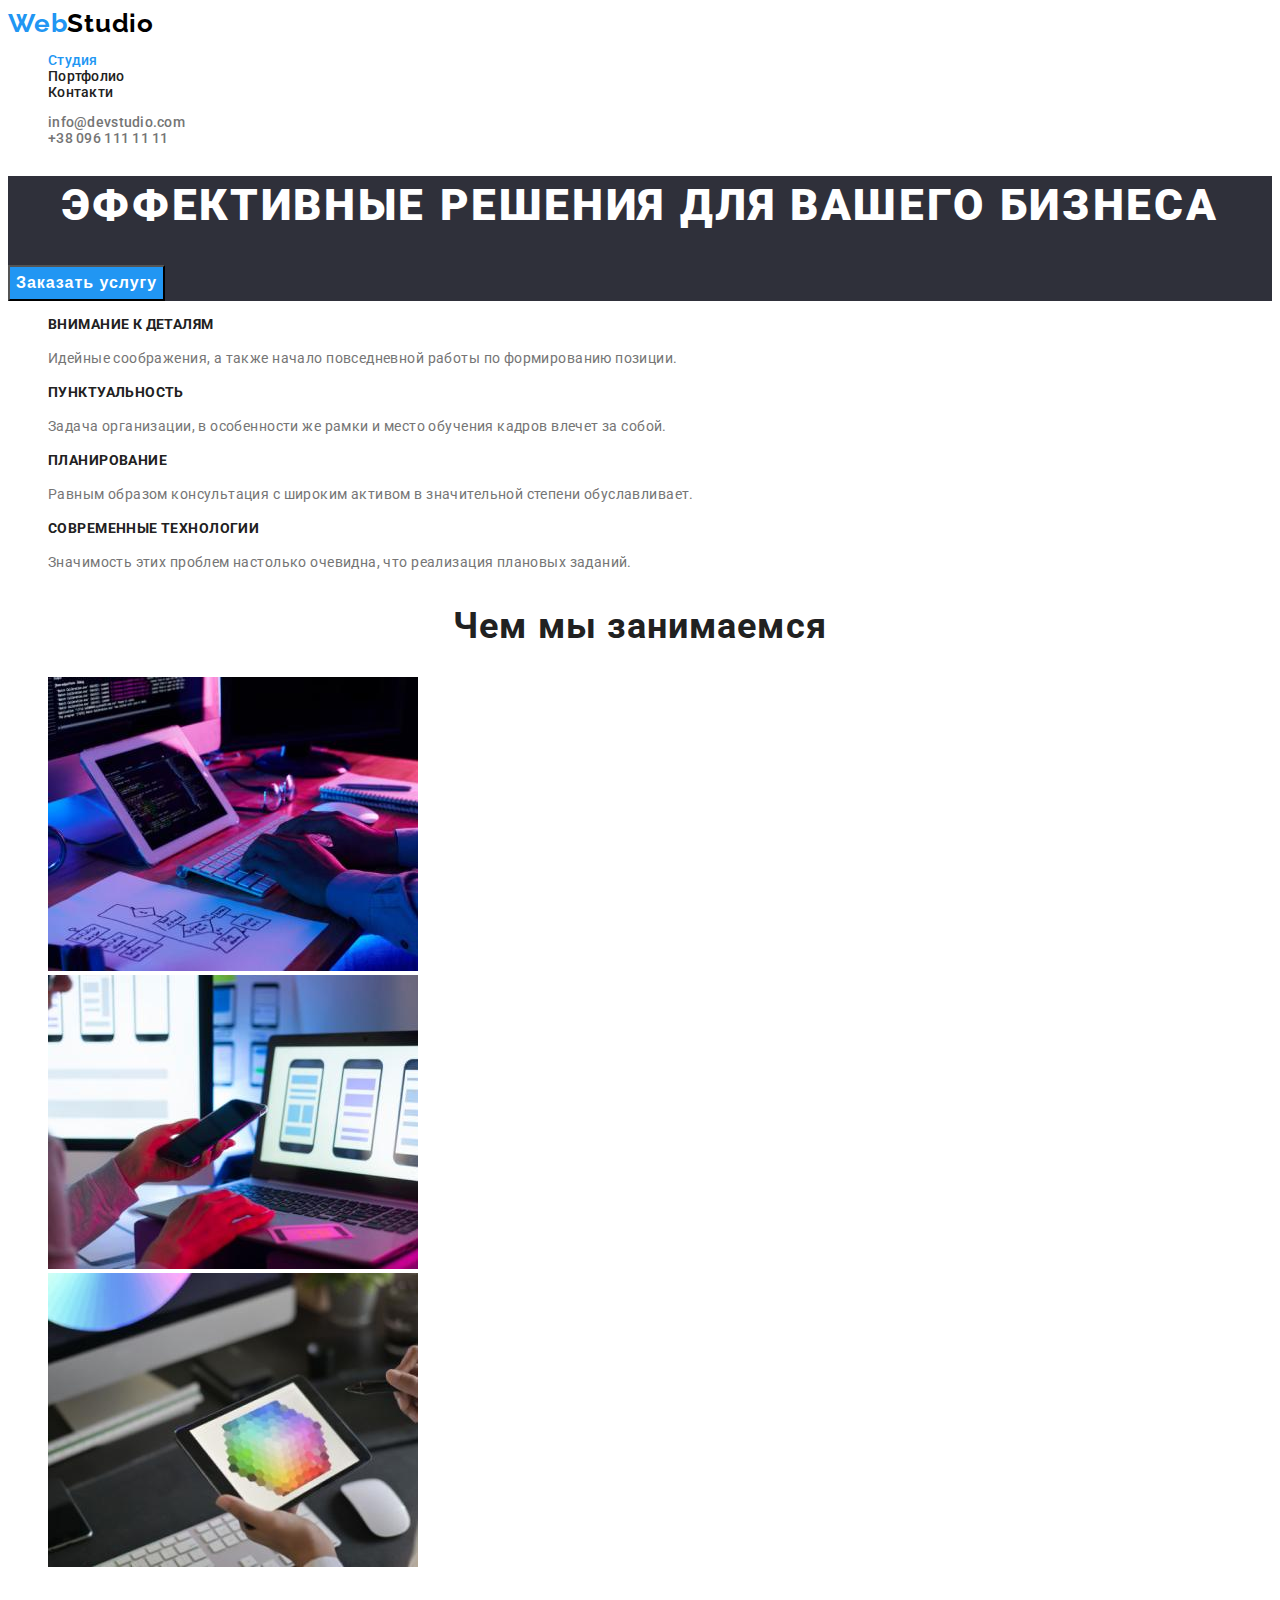
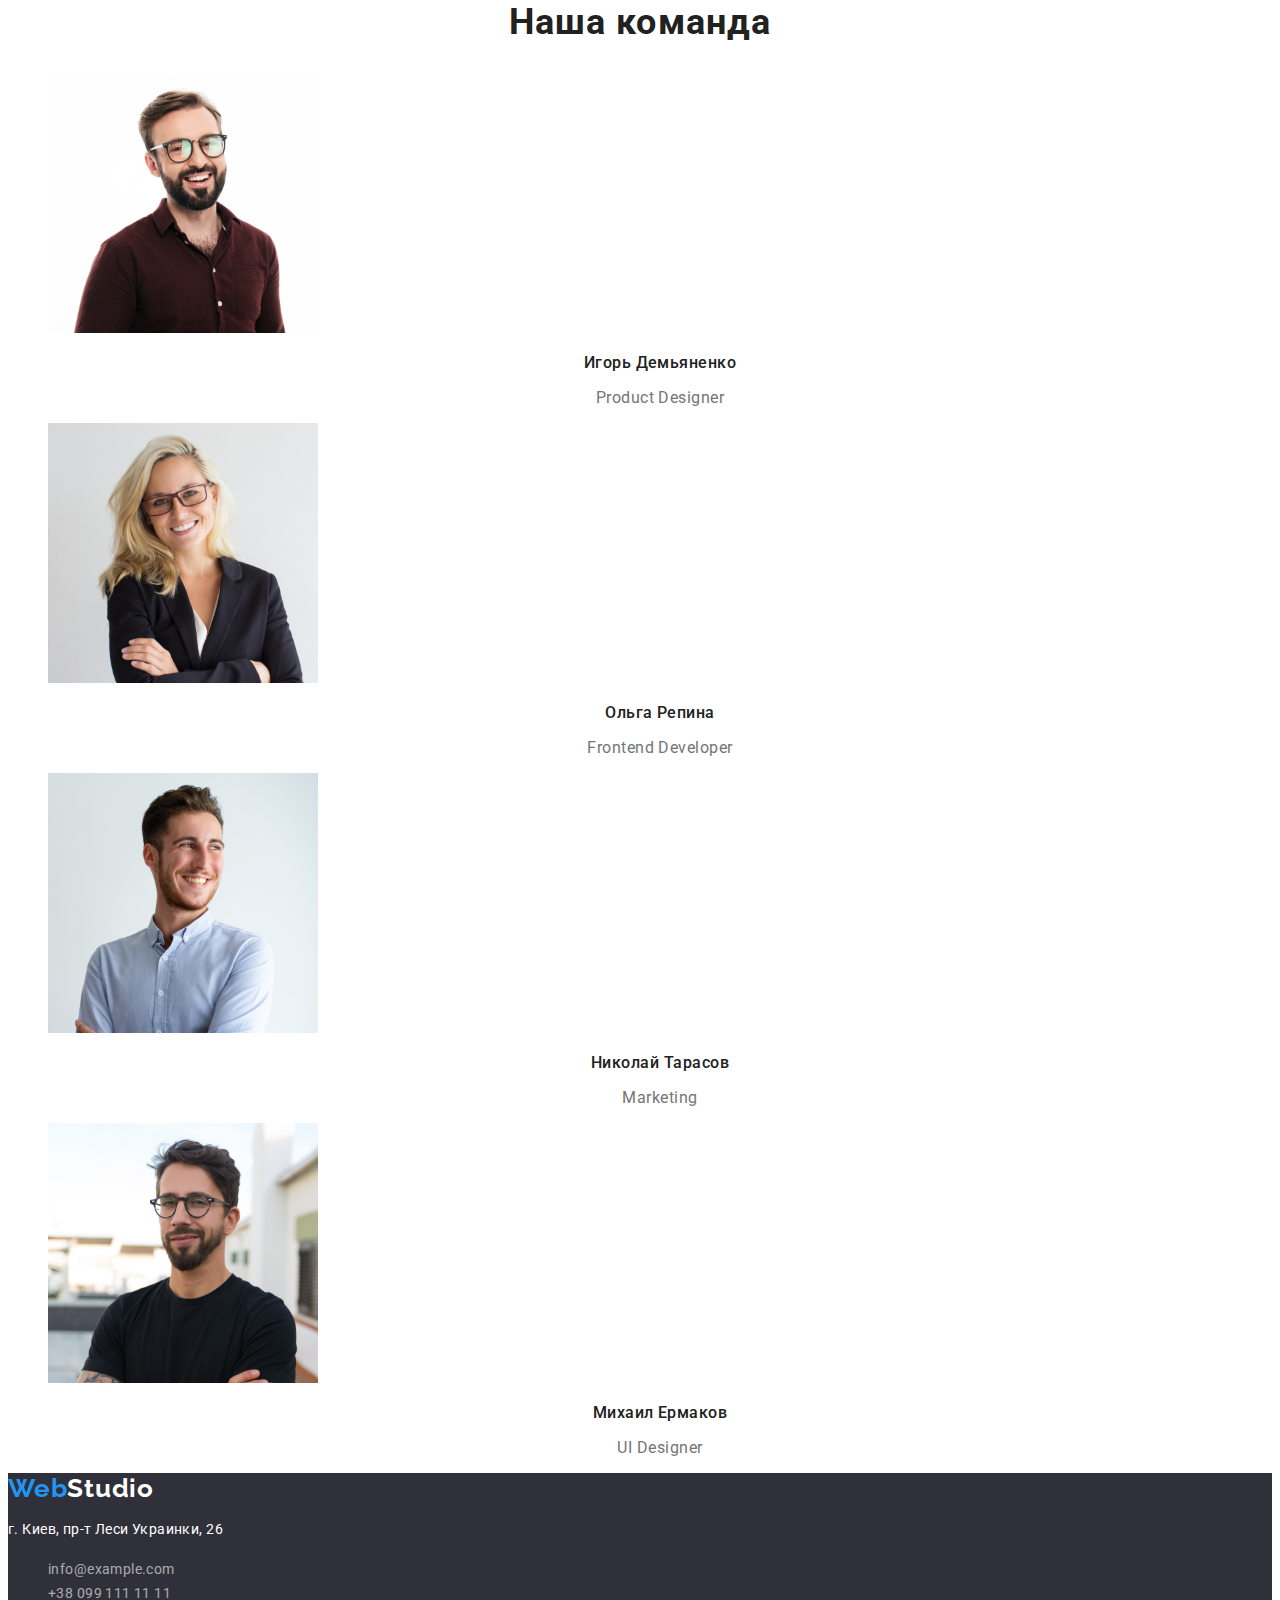
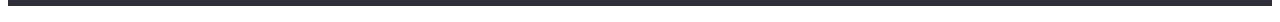
==== commit c47178ff: "фікс стилю футер лого" ====
--- a/index.html
+++ b/index.html
@@ -118,7 +118,7 @@
 
     <!--footer-->
     <footer class="adress">
-        <a href="./index.html" class="logo link"><span class="logo-blu">Web</span>Studio</a>
+        <a href="./index.html" class="adress-logo link"><span class="adress-logo-blu">Web</span>Studio</a>
         <address>
             <p class="text">г. Киев, пр-т Леси Украинки, 26</p>
             <ul class="list footer-list">
--- a/css/styles.css
+++ b/css/styles.css
@@ -19,10 +19,12 @@
 }
 /*  тіло */
 body {
+  font-family: Roboto, 'Segoe UI', sans-serif;
+  font-style: normal;
+  font-weight: 400;
+
   background-color: #ffffff;
   color: var(--first-site-color);
-
-  font-family: Roboto, 'Segoe UI', sans-serif;
 }
 
 .list {
@@ -49,7 +51,8 @@
   letter-spacing: 0.03em;
   color: #000000;
 }
-.logo-blu {
+.logo-blu,
+.adress-logo-blu {
   color: var(--accent-site-color);
 }
 
@@ -100,8 +103,7 @@
 }
 
 .button {
-  font-family: Roboto;
-
+  cursor: pointer;
   font-weight: 700;
   font-size: 16px;
   line-height: 1.87;
@@ -119,7 +121,6 @@
 
 /* переваги */
 .features .list-title {
-  font-style: normal;
   font-weight: 700;
   font-size: 14px;
   line-height: 1.14;
@@ -129,8 +130,6 @@
   color: var(--title-site-color);
 }
 .text {
-  font-style: normal;
-  font-weight: 400;
   font-size: 14px;
   line-height: 1.71;
   letter-spacing: 0.03em;
@@ -140,7 +139,6 @@
 
 /* як ми працюємо */
 .titles {
-  font-style: normal;
   font-weight: 700;
   font-size: 36px;
   line-height: 1.17;
@@ -150,35 +148,31 @@
   color: var(--title-site-color);
 }
 
+.names,
+.specialization {
+  font-size: 16px;
+  line-height: 1.19;
+  text-align: center;
+  letter-spacing: 0.03em;
+  color: var(--first-site-color);
+}
+
 .names {
-  font-style: normal;
   font-weight: 500;
-  font-size: 16px;
-  line-height: 1.19;
-  text-align: center;
-  letter-spacing: 0.03em;
-
-  color: var(--title-site-color);
-}
-
-.specialization {
-  font-weight: 400;
-  font-size: 16px;
-  line-height: 1.19;
-  text-align: center;
-  letter-spacing: 0.03em;
-
-  color: var(--first-site-color);
+  color: var(--title-site-color);
 }
 
 /* Портфоліо */
-.filter {
-  font-family: Roboto;
-  font-style: normal;
+
+.buttons {
+  cursor: pointer;
+  font-family: inherit;
   font-weight: 500;
   font-size: 16px;
   line-height: 1.62;
   letter-spacing: 0.03em;
+
+  background-color: #f5f4fa;
   color: var(--title-site-color);
 }
 
@@ -186,17 +180,6 @@
 .buttons:focus {
   color: #ffffff;
   background-color: var(--accent-site-color);
-}
-
-.buttons {
-  font-style: normal;
-  font-weight: 500;
-  font-size: 16px;
-  line-height: 1.62;
-  text-align: center;
-  letter-spacing: 0.03em;
-  background-color: #f5f4fa;
-  color: var(--title-site-color);
 }
 
 .list-title {
@@ -208,32 +191,36 @@
 }
 
 .category {
-  font-style: normal;
-  font-weight: 400;
   font-size: 16px;
   line-height: 1.87;
   letter-spacing: 0.03em;
 
   color: var(--first-site-color);
 }
+
 /* футер */
 .adress {
   background: var(--basic-bg-color);
 }
 
 .adress .text {
+  font-style: normal;
   color: #ffffff;
 }
 .adress .link {
+  font-size: 14px;
+  line-height: 1.71;
+  letter-spacing: 0.03em;
   font-style: normal;
-  /* font-weight: 400;
-  font-size: 14px;
-  line-height: 1.71;
-  letter-spacing: 0.03em; */
-
   color: rgba(255, 255, 255, 0.6);
 }
-.adress .logo {
+
+.adress > .adress-logo {
+  font-family: Raleway;
+  font-weight: 700;
+  font-size: 26px;
+  line-height: 1.19;
+  letter-spacing: 0.03em;
   color: #ffffff;
 }
 
